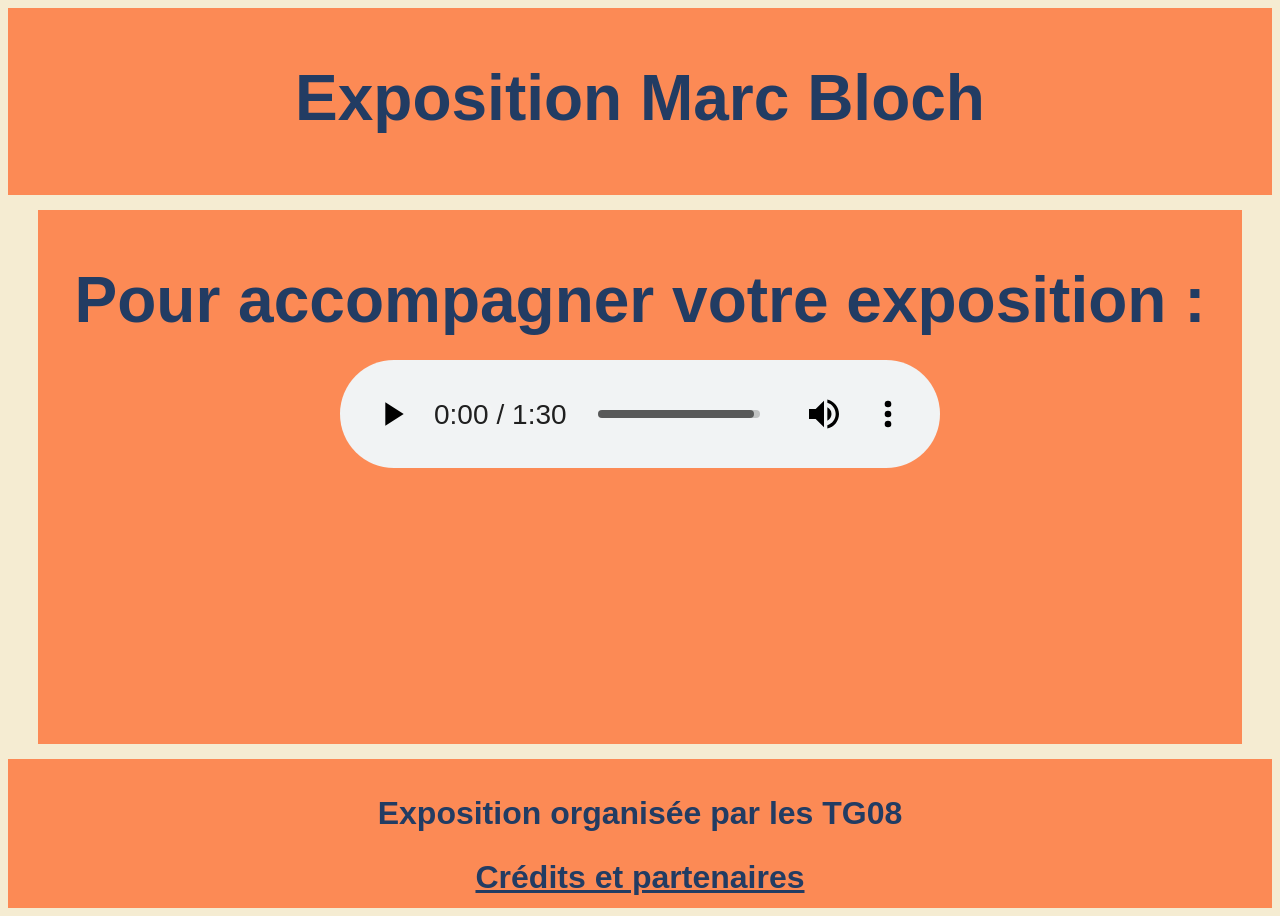
==== index.html @ f8fc79be "Add files via upload" ====
<!DOCTYPE html>
<html>

 <head>
  <title>Marc Bloch</title>
  <meta charset="UTF-8">
  <link rel="stylesheet" href="style.css">
 </head>

 <body>
	<header>
		<h1>Exposition Marc Bloch</h1>
	</header>	

	<div id="contenu-principal">

    <h1>Pour accompagner votre exposition :</h1>

    <div class='audio-container'><audio id="audio" controls src="test.mp3"></audio></div>

	</div>

 </body>

 <footer>
 	<h2>Exposition organisée par les TG08</h2>
    <h2><a href="credits.html">Crédits et partenaires</a></h2>
 </footer>

</html>
---- style.css ----
body {
	display: grid;
	grid-template-columns: 10% 90%;
	grid-template-rows: auto 1fr auto;
	grid-template-areas: 
		"header header"
		"contenu contenu"
		"footer footer";
	min-height: 100vh;
    background-color: #F5ECD2;
    font-family: Arial, sans-serif;
}

header {
	grid-area: header;
	padding: 10px;
	background-color: #FC8A55;
	text-align: center;
	color: #fff;
	width: 100%;
	box-sizing: border-box;
	margin-bottom: 5px;
}

footer {
	grid-area: footer;
	padding: 10px;
	text-align: center;
	background-color: #FC8A55;
	width: 100%;
	box-sizing: border-box;
	margin-top: 5px;
}

#contenu-principal {
	grid-area: contenu;
	padding: 10px;
	background-color: #FC8A55;
	overflow-y: auto;
	margin-left: 30px;
	margin-right: 30px;
	margin-top: 10px;
	margin-bottom: 10px;
}

p {
	color: #223C63;
	font-size: 2rem;
	text-align: center;
	margin-block-start: 5px;
    margin-block-end: 5px;
}

h1 {
	font-size: 4rem;
	font-weight: bold;
	color: #223C63;
	margin-bottom: 50px;
	text-align: center;
}

h3 {
	font-size: 2.5rem;
	color: #223C63;
	margin-bottom: 5px;
	text-align: center;
}

.audio-container {
    display: flex;
    justify-content: center;
}

audio {
    transform: scale(2);
    transform-origin: center;
}

h2 {
	font-size: 2rem;
	color: #223C63;
	margin-bottom: 2px;
}

a {
	color : #223C63;
}
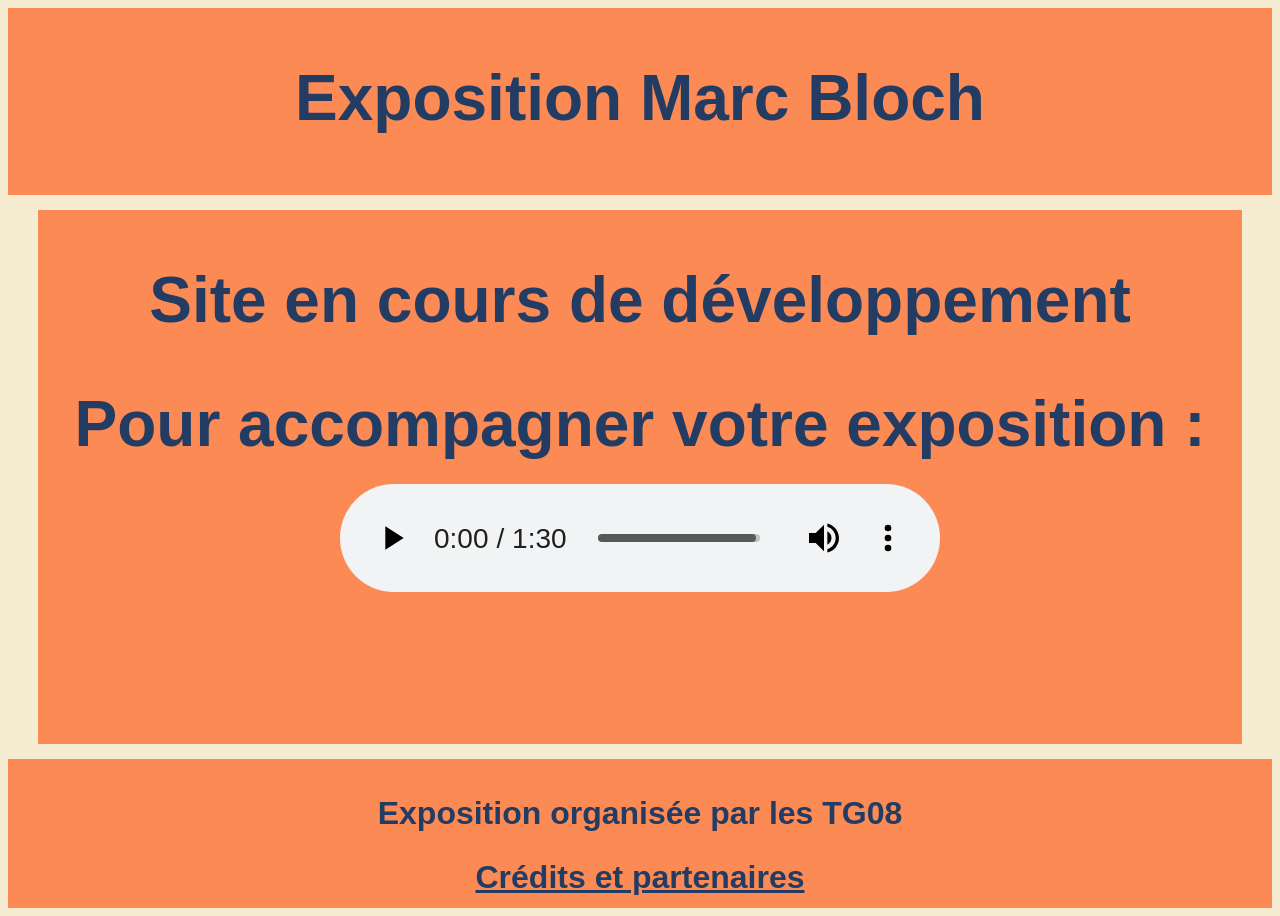
==== commit be412422: "Update index.html" ====
--- a/index.html
+++ b/index.html
@@ -14,6 +14,8 @@
 
 	<div id="contenu-principal">
 
+	<h1>Site en cours de développement</h1>
+
     <h1>Pour accompagner votre exposition :</h1>
 
     <div class='audio-container'><audio id="audio" controls src="test.mp3"></audio></div>
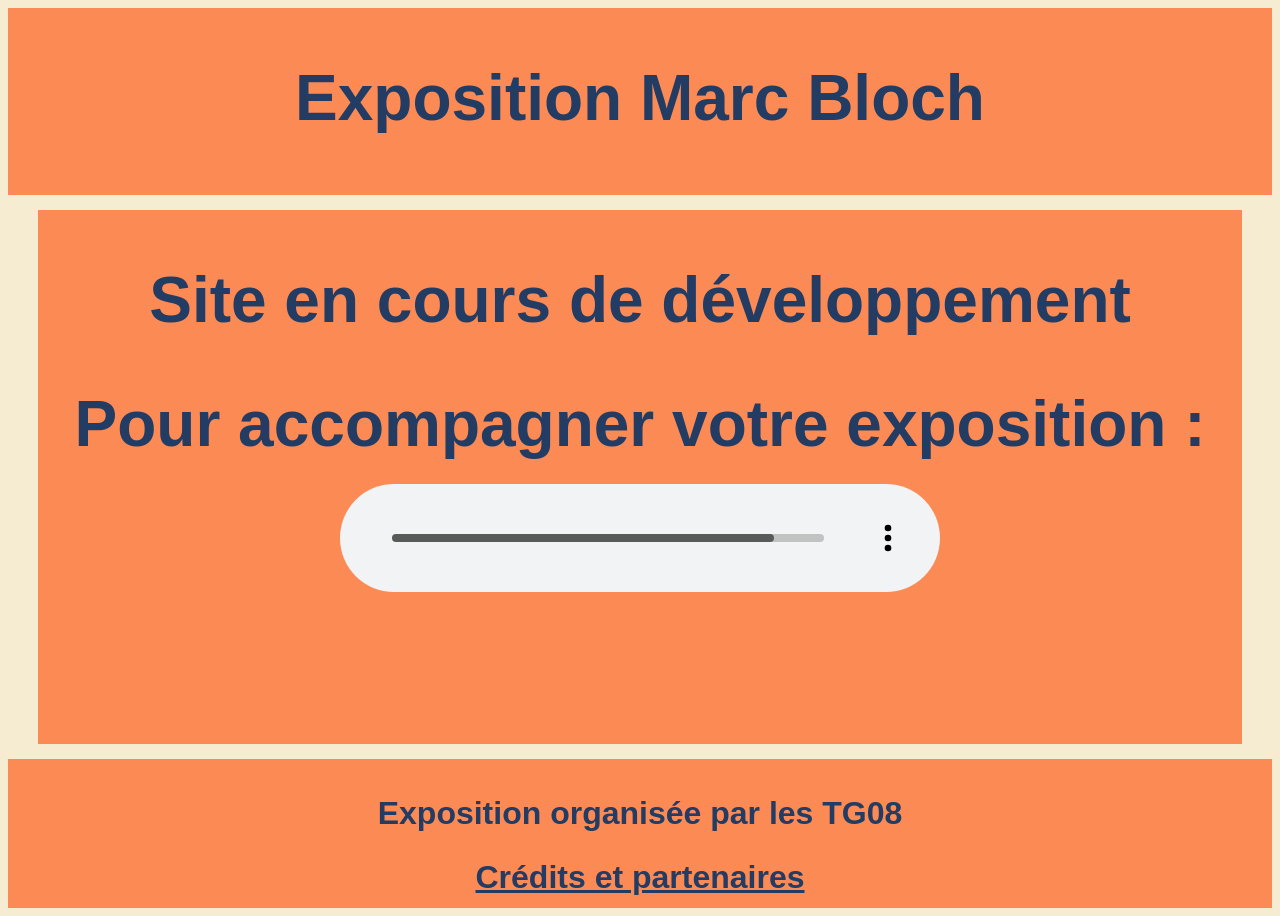
==== commit 191668a3: "Update index.html" ====
--- a/index.html
+++ b/index.html
@@ -18,7 +18,7 @@
 
     <h1>Pour accompagner votre exposition :</h1>
 
-    <div class='audio-container'><audio id="audio" controls src="test.mp3"></audio></div>
+    <div class='audio-container'><audio id="audio" controls src="testvoix.mp3"></audio></div>
 
 	</div>
 
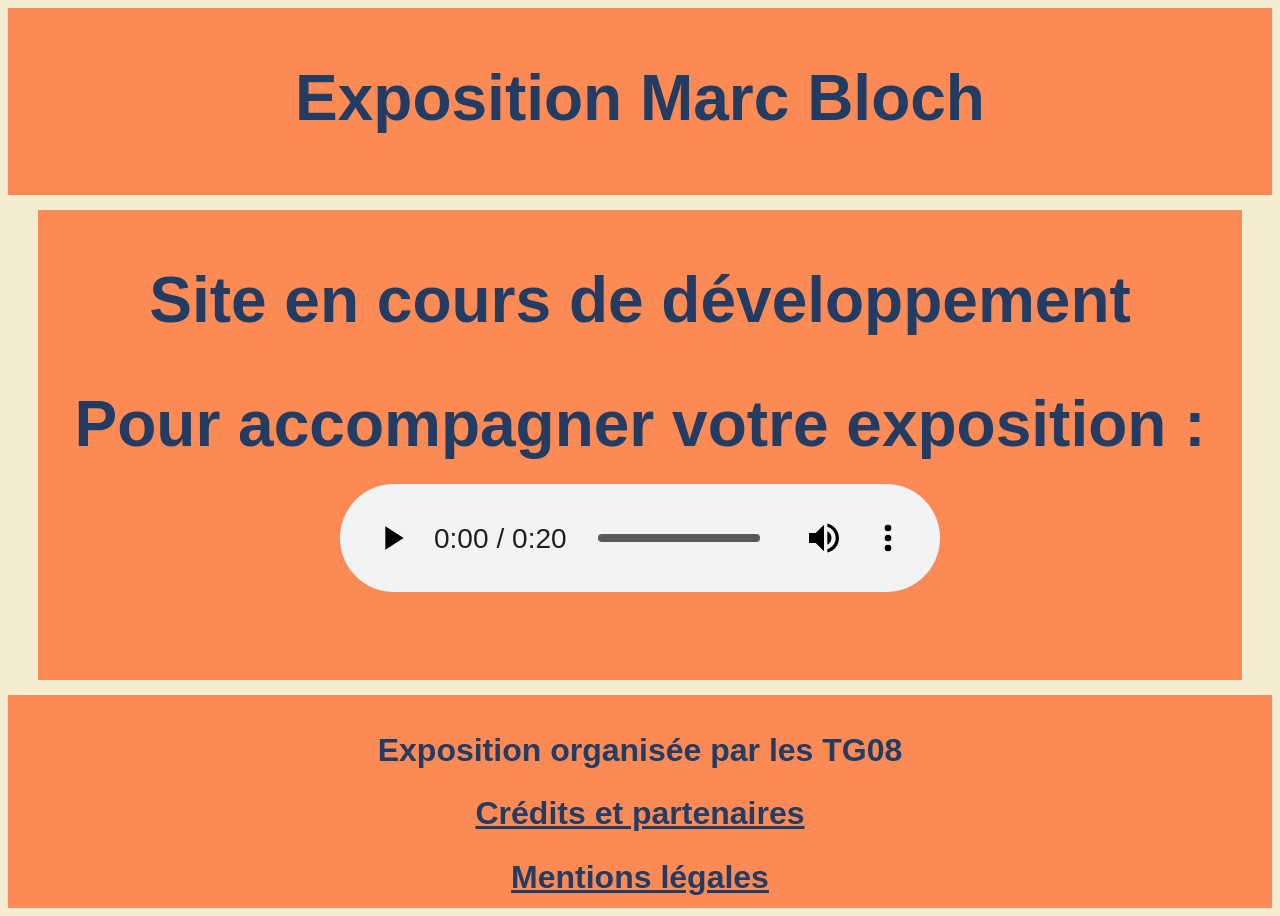
==== commit 4559590c: "Update index.html" ====
--- a/index.html
+++ b/index.html
@@ -27,6 +27,7 @@
  <footer>
  	<h2>Exposition organisée par les TG08</h2>
     <h2><a href="credits.html">Crédits et partenaires</a></h2>
+	<h2><a href="mentionslegales.html">Mentions légales</a></h2>
  </footer>
 
 </html>
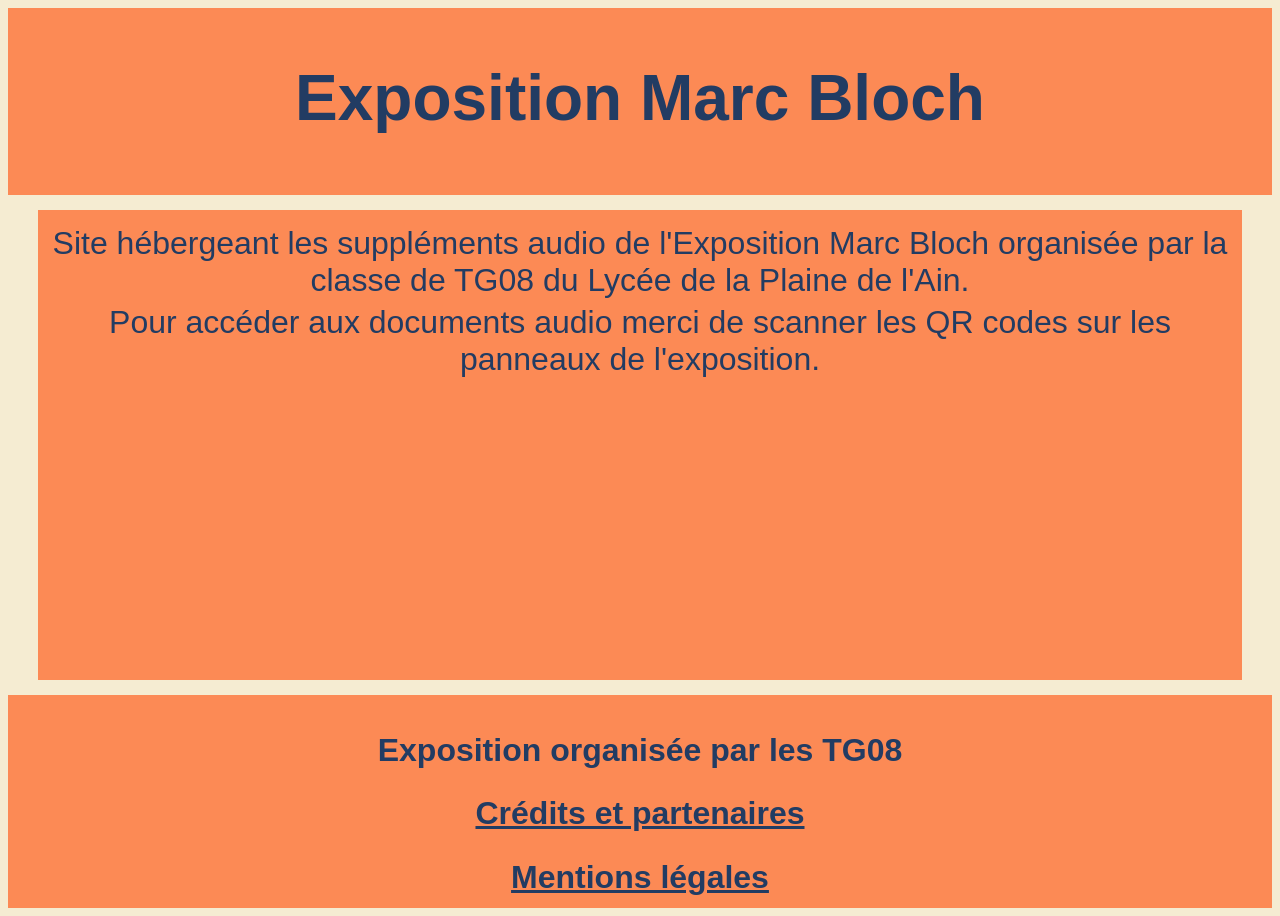
==== commit 435ddfec: "Update index.html" ====
--- a/index.html
+++ b/index.html
@@ -13,12 +13,9 @@
 	</header>	
 
 	<div id="contenu-principal">
+    <p>Site hébergeant les suppléments audio de l'Exposition Marc Bloch organisée par la classe de TG08 du Lycée de la Plaine de l'Ain.</p>
 
-	<h1>Site en cours de développement</h1>
-
-    <h1>Pour accompagner votre exposition :</h1>
-
-    <div class='audio-container'><audio id="audio" controls src="testvoix.mp3"></audio></div>
+	<p>Pour accéder aux documents audio merci de scanner les QR codes sur les panneaux de l'exposition.</p>
 
 	</div>
 
